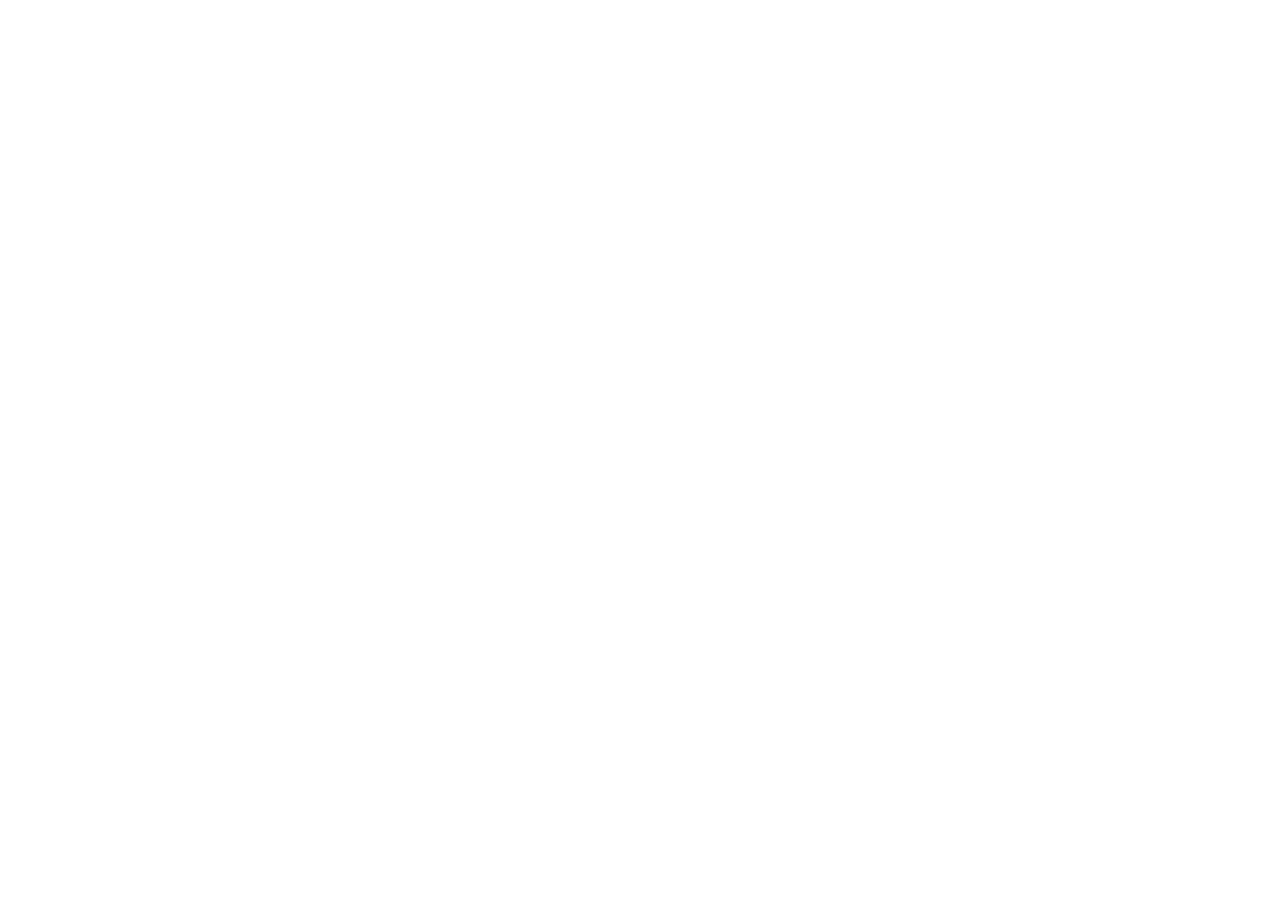
==== scriptRblog/no-js.html @ 585bd6e6 "finished main site" ====
<!DOCTYPE html>
<html lang="en">
  <head>
    <meta charset="UTF-8" />
    <meta http-equiv="X-UA-Compatible" content="IE=edge" />
    <meta name="viewport" content="width=device-width, initial-scale=1.0" />
    <title>no-js</title>
  </head>
  <body></body>
</html>
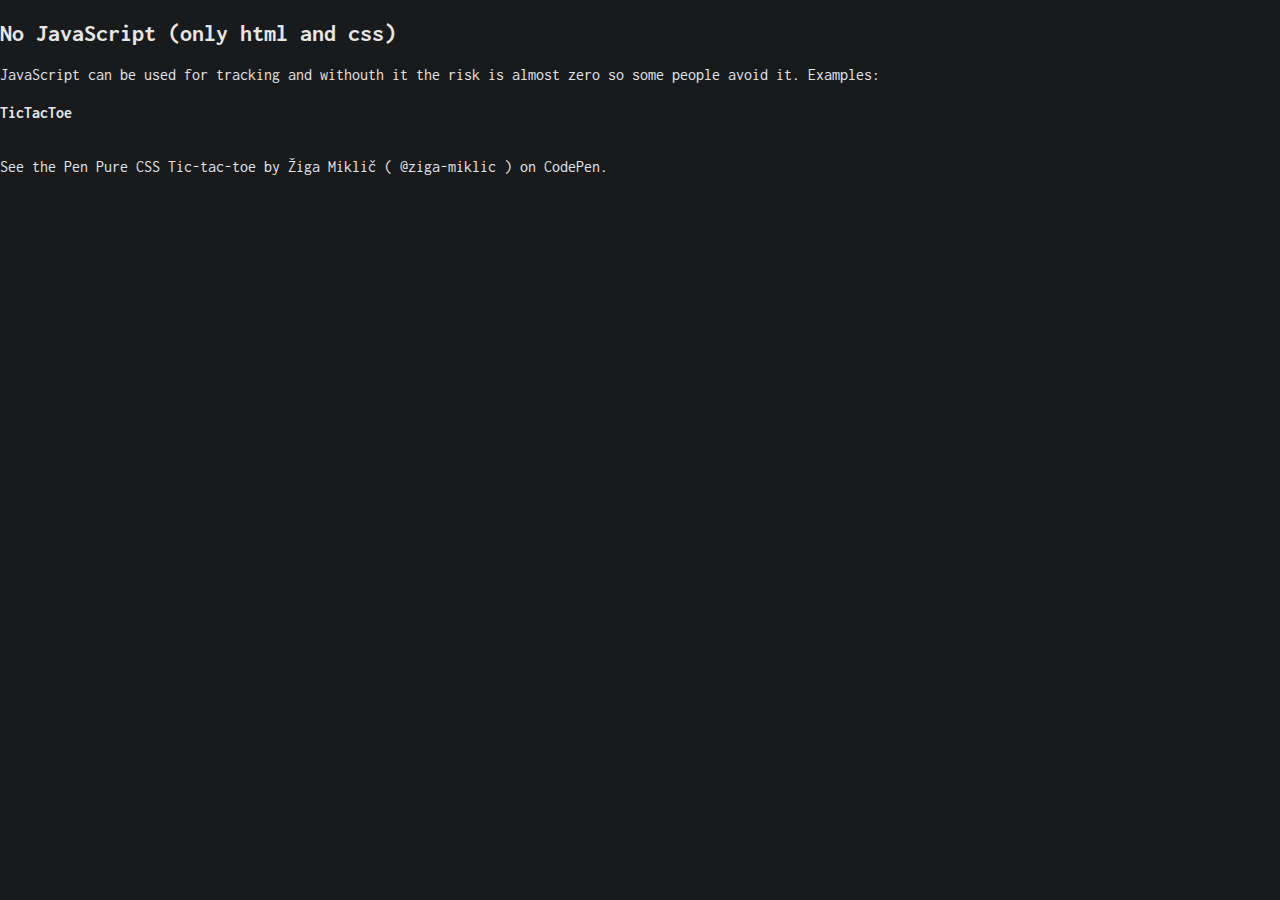
==== commit 402e5255: "basics done" ====
--- a/scriptRblog/no-js.html
+++ b/scriptRblog/no-js.html
@@ -5,6 +5,39 @@
     <meta http-equiv="X-UA-Compatible" content="IE=edge" />
     <meta name="viewport" content="width=device-width, initial-scale=1.0" />
     <title>no-js</title>
+    <link rel="stylesheet" href="./style/shared.css" />
+    <link rel="stylesheet" href="./style/no-js.css" />
   </head>
-  <body></body>
+  <body>
+    <h2>No JavaScript (only html and css)</h2>
+    <span>
+      JavaScript can be used for tracking and withouth it the risk is almost
+      zero so some people avoid it. Examples:
+    </span>
+    <article class="ldiv">
+      <h4>TicTacToe</h4>
+      <!-- embeded codepen -->
+      <p
+        class="codepen"
+        data-height="650"
+        data-slug-hash="QWrGyW"
+        data-user="ziga-miklic"
+      >
+        <span>
+          See the Pen
+          <a href="https://codepen.io/ziga-miklic/pen/QWrGyW">
+            Pure CSS Tic-tac-toe
+          </a>
+          by Žiga Miklič (<a href="https://codepen.io/ziga-miklic">
+            @ziga-miklic </a
+          >) on <a href="https://codepen.io">CodePen</a>.
+        </span>
+      </p>
+      <script
+        async
+        src="https://cpwebassets.codepen.io/assets/embed/ei.js"
+      ></script>
+    </article>
+    <!-- space for more -->
+  </body>
 </html>
--- a/scriptRblog/style/shared.css
+++ b/scriptRblog/style/shared.css
@@ -0,0 +1,33 @@
+@import url("https://fonts.googleapis.com/css2?family=Inconsolata&display=swap");
+
+:root {
+  font-family: "Inconsolata", monospace;
+  --color-primary: #e8e6e3;
+  --background-primary: #181a1b;
+  --background-secondary: #24292d;
+  --accent-primary: #1b1f23;
+}
+
+body {
+  background-color: var(--background-primary);
+  color: var(--color-primary);
+  margin: 0;
+}
+
+div,
+.div,
+.ldiv {
+  display: flex;
+  flex-direction: column;
+  justify-content: center;
+  align-items: center;
+}
+
+.ldiv {
+  align-items: flex-start;
+}
+
+a {
+  color: inherit;
+  text-decoration: none;
+}
--- a/scriptRblog/style/no-js.css
+++ b/scriptRblog/style/no-js.css
@@ -0,0 +1,11 @@
+p.codepen {
+  box-sizing: border-box;
+  display: flex;
+  align-items: center;
+  justify-content: center;
+}
+
+.cp_embed_wrapper {
+  width: 100%;
+  height: 100% !important;
+}
